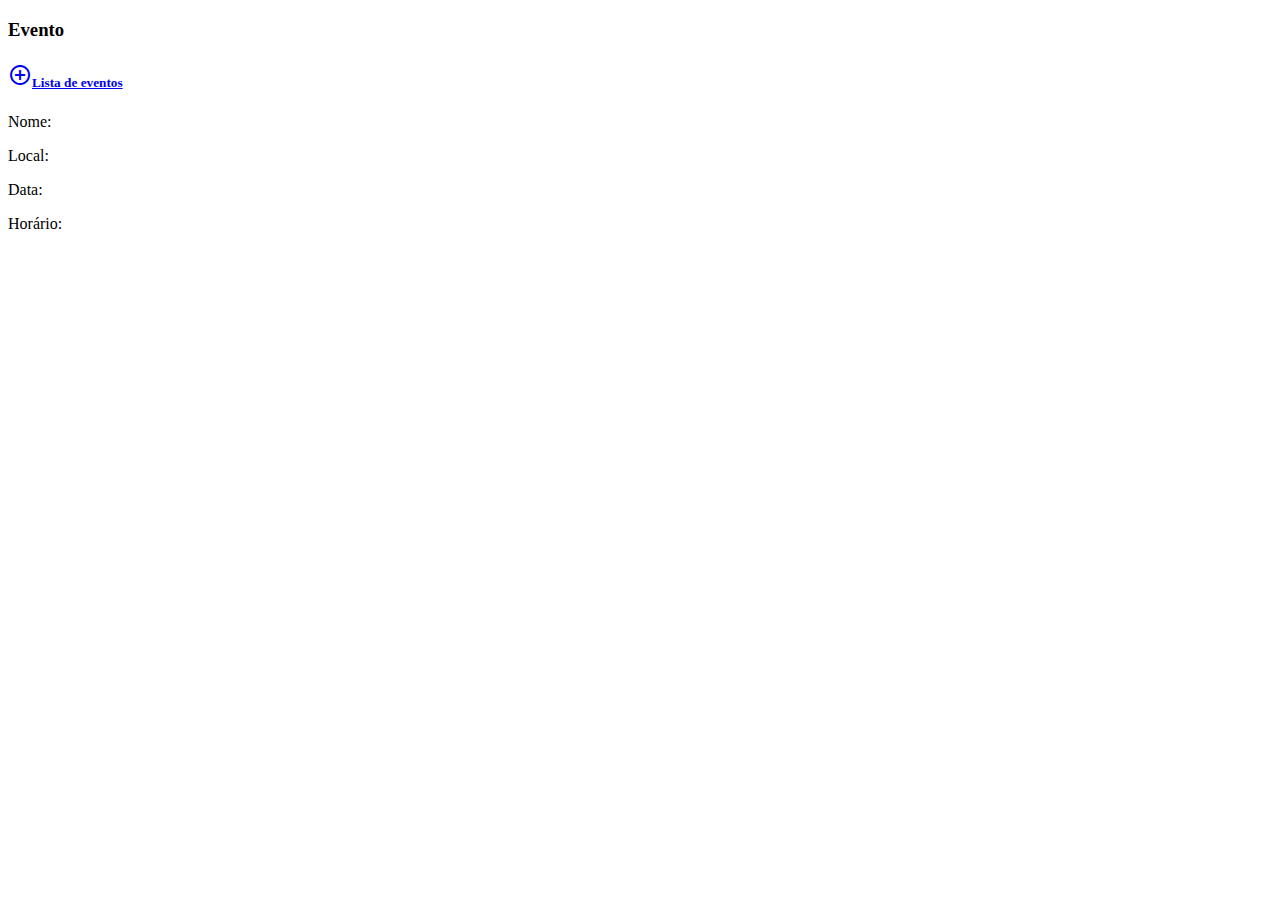
==== src/main/resources/templates/evento/detalhesEvento.html @ 44a93230 "Pequenas modificacoes" ====
<!DOCTYPE html>
<html xmlns:th="http://thymeleaf.org"
	xmlns:layout="http://www.ultraq.net.nz/thymeleaf/layout">
<head>
<meta charset="UTF-8">
<title>Eventos App</title>



<!--Import Google Icon Font-->
<link href="https://fonts.googleapis.com/icon?family=Material+Icons"
	rel="stylesheet" />
<!--Import materialize.css-->
<link type="text/css" rel="stylesheet"
	href="materialize/css/materialize.min.css" media="screen,projection" />

<!--Let browser know website is optimized for mobile-->
<meta name="viewport" content="width=device-width, initial-scale=1.0" />

<link rel="stylesheet" href="css/style.css">
</head>
<body>

	<h3>Evento</h3>

	<h5>
		<a href="/eventos" class="waves-effect waves-light btn"><i
		class="material-icons left">add_circle_outline</i>Lista de eventos</a>
	</h5>
	
	<div th:each="evento : ${evento}" class="container">
		<div class="row">
			<p>Nome: <span th:text="${evento.nome}"></span></p>
			<p>Local: <span th:text="${evento.local}"></span></p>
			<p>Data: <span th:text="${evento.data}"></span></p>
			<p>Horário: <span th:text="${evento.hora}"></span></p>
		</div>
		
	</div>
	
	
	<!--JavaScript at end of body for optimized loading-->
	<script type="text/javascript" src="materialize/js/materialize.min.js"></script>
</body>
</html>
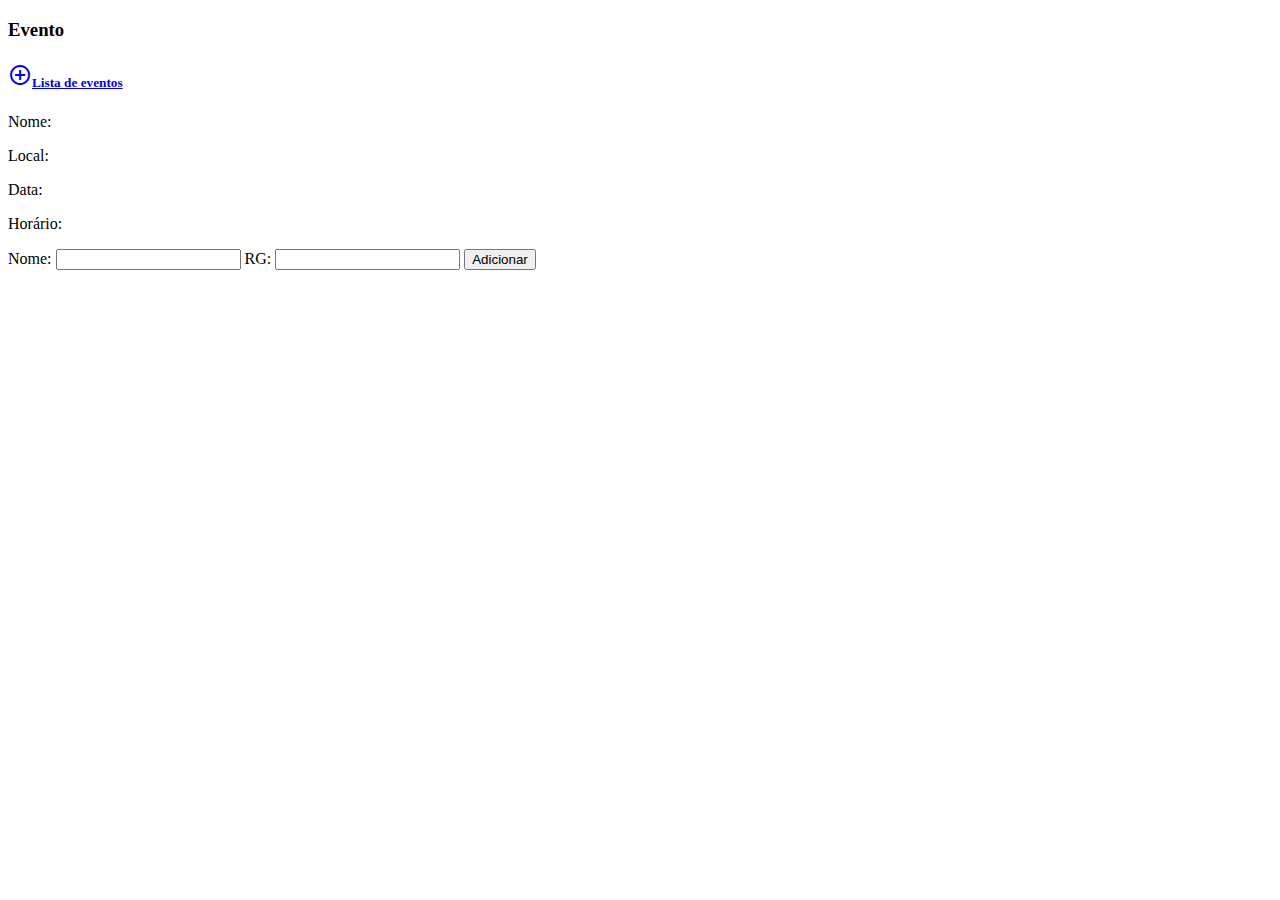
==== commit c28a5f22: "Relacionando entidades @OneToMany e @ManyToOne" ====
--- a/src/main/resources/templates/evento/detalhesEvento.html
+++ b/src/main/resources/templates/evento/detalhesEvento.html
@@ -36,6 +36,12 @@
 			<p>Horário: <span th:text="${evento.hora}"></span></p>
 		</div>
 		
+		<form method="post">
+			Nome: <input type="text" value="" name="nomeConvidado"/>
+			RG: <input type="text" value="" name="rg"/>
+			<button class="waves-effect waves-light btn" type="submit" >Adicionar</button>
+		</form>
+		
 	</div>
 	
 	
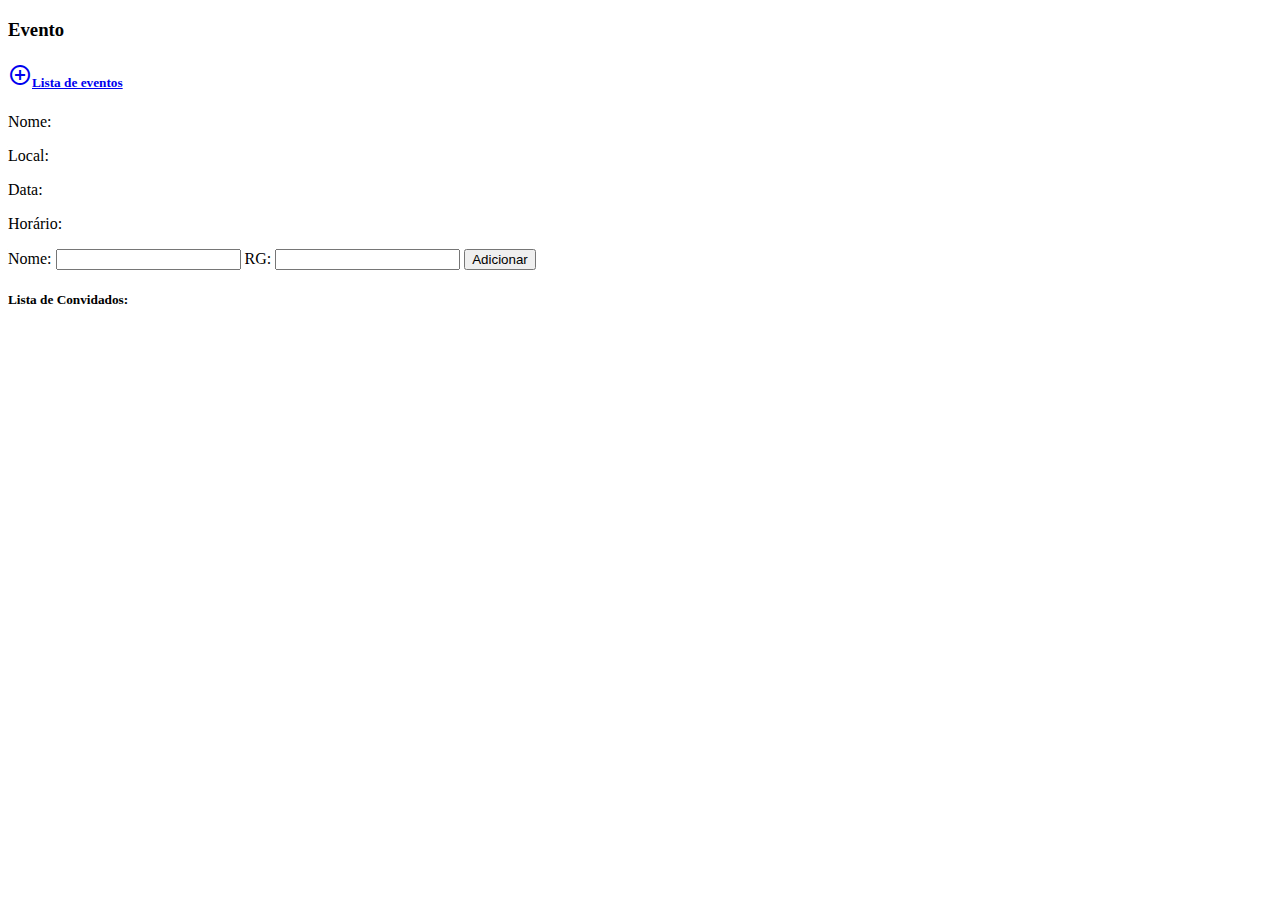
==== commit b5283a49: "Incercao de lista de convidados back e front" ====
--- a/src/main/resources/templates/evento/detalhesEvento.html
+++ b/src/main/resources/templates/evento/detalhesEvento.html
@@ -25,26 +25,47 @@
 
 	<h5>
 		<a href="/eventos" class="waves-effect waves-light btn"><i
-		class="material-icons left">add_circle_outline</i>Lista de eventos</a>
+			class="material-icons left">add_circle_outline</i>Lista de eventos</a>
 	</h5>
-	
+
 	<div th:each="evento : ${evento}" class="container">
 		<div class="row">
-			<p>Nome: <span th:text="${evento.nome}"></span></p>
-			<p>Local: <span th:text="${evento.local}"></span></p>
-			<p>Data: <span th:text="${evento.data}"></span></p>
-			<p>Horário: <span th:text="${evento.hora}"></span></p>
+			<p>
+				Nome: <span th:text="${evento.nome}"></span>
+			</p>
+			<p>
+				Local: <span th:text="${evento.local}"></span>
+			</p>
+			<p>
+				Data: <span th:text="${evento.data}"></span>
+			</p>
+			<p>
+				Horário: <span th:text="${evento.hora}"></span>
+			</p>
 		</div>
-		
+
 		<form method="post">
-			Nome: <input type="text" value="" name="nomeConvidado"/>
-			RG: <input type="text" value="" name="rg"/>
-			<button class="waves-effect waves-light btn" type="submit" >Adicionar</button>
+			Nome: <input type="text" value="" name="nomeConvidado" /> RG: <input
+				type="text" value="" name="rg" />
+			<button class="waves-effect waves-light btn" type="submit">Adicionar</button>
 		</form>
 		
-	</div>
-	
-	
+		<h5>Lista de Convidados: </h5>
+		<div class="container" th:each="convidado : ${convidados}">
+			<div class="row">
+				<div class="input.field col s6">
+					<p><span th:text="${convidado.nomeConvidado}"></span></p>
+				</div><!-- /input.field col s6 -->
+				<div class="input.field col s3">
+					<p><span th:text="${convidado.rg}"></span></p>
+				</div><!-- /input.field col s3 -->
+			</div><!-- /row -->
+		</div><!-- /container-convidados -->
+		
+		
+	</div><!-- /container -->
+
+
 	<!--JavaScript at end of body for optimized loading-->
 	<script type="text/javascript" src="materialize/js/materialize.min.js"></script>
 </body>
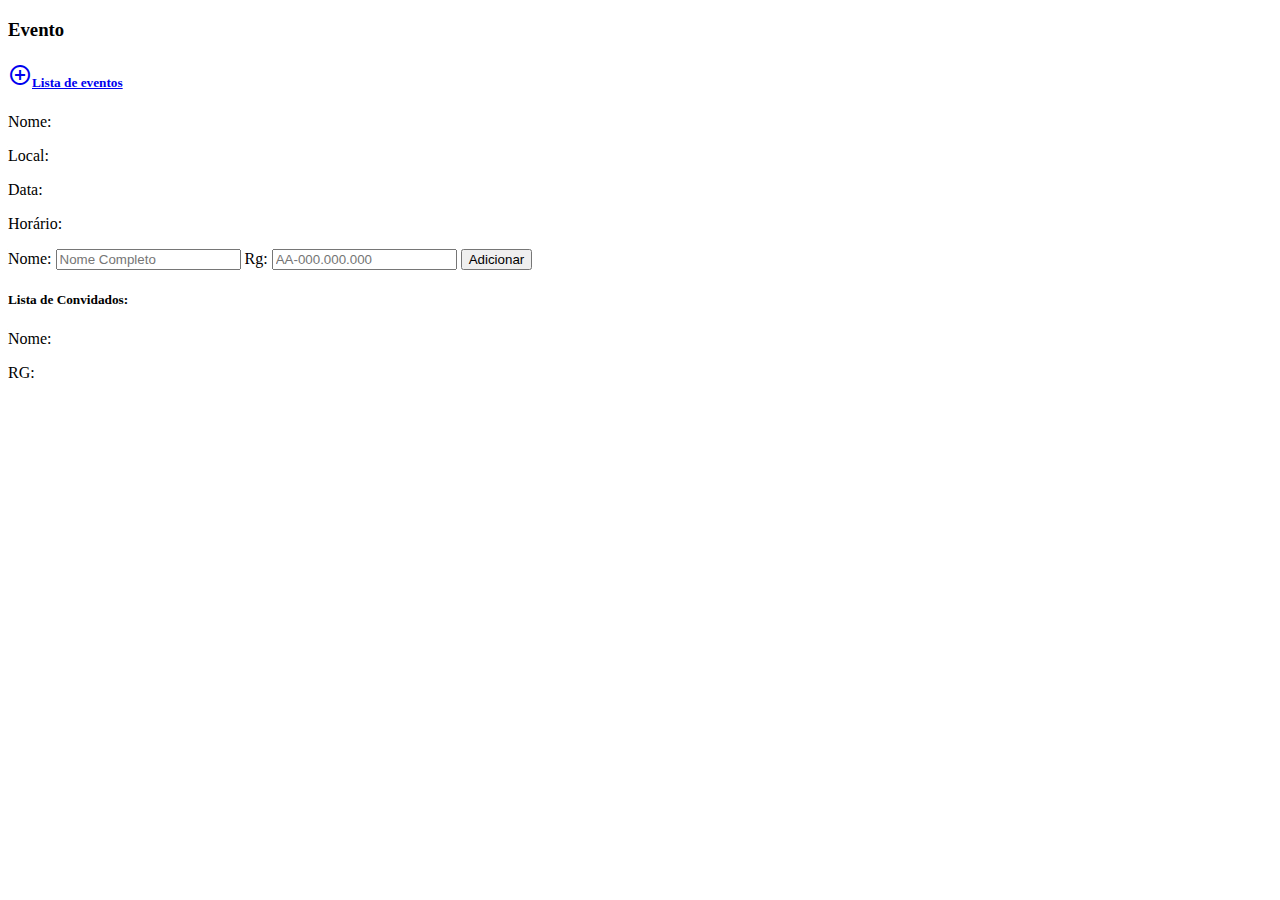
==== commit a46ddb8f: "Validacao dos campos de dados" ====
--- a/src/main/resources/templates/evento/detalhesEvento.html
+++ b/src/main/resources/templates/evento/detalhesEvento.html
@@ -30,35 +30,31 @@
 
 	<div th:each="evento : ${evento}" class="container">
 		<div class="row">
-			<p>
-				Nome: <span th:text="${evento.nome}"></span>
-			</p>
-			<p>
-				Local: <span th:text="${evento.local}"></span>
-			</p>
-			<p>
-				Data: <span th:text="${evento.data}"></span>
-			</p>
-			<p>
-				Horário: <span th:text="${evento.hora}"></span>
-			</p>
+			<p>Nome: <span th:text="${evento.nome}"></span></p>
+			<p>Local: <span th:text="${evento.local}"></span></p>
+			<p>Data: <span th:text="${evento.data}"></span></p>
+			<p>Horário: <span th:text="${evento.hora}"></span></p>
 		</div>
 
-		<form method="post">
-			Nome: <input type="text" value="" name="nomeConvidado" /> RG: <input
-				type="text" value="" name="rg" />
+		<th:block th:include="mensagemValidacao"></th:block>
+		<div class="container formConvidado">
+		<form method="post" th:object="${convidado}">
+			Nome: <input type="text" value="" name="nomeConvidado" placeholder="Nome Completo"/>
+			Rg: <input type="text" value="" name="rg" placeholder="AA-000.000.000" class="validate"/>
 			<button class="waves-effect waves-light btn" type="submit">Adicionar</button>
 		</form>
+		</div>
 		
 		<h5>Lista de Convidados: </h5>
 		<div class="container" th:each="convidado : ${convidados}">
 			<div class="row">
 				<div class="input.field col s6">
-					<p><span th:text="${convidado.nomeConvidado}"></span></p>
+					<p>Nome: <span th:text="${convidado.nomeConvidado}"></span></p>
 				</div><!-- /input.field col s6 -->
-				<div class="input.field col s3">
-					<p><span th:text="${convidado.rg}"></span></p>
-				</div><!-- /input.field col s3 -->
+				<div class="input.field col s6">
+					<p>RG: <span th:text="${convidado.rg}"></span></p>
+				</div><!-- /rg -->
+				
 			</div><!-- /row -->
 		</div><!-- /container-convidados -->
 		
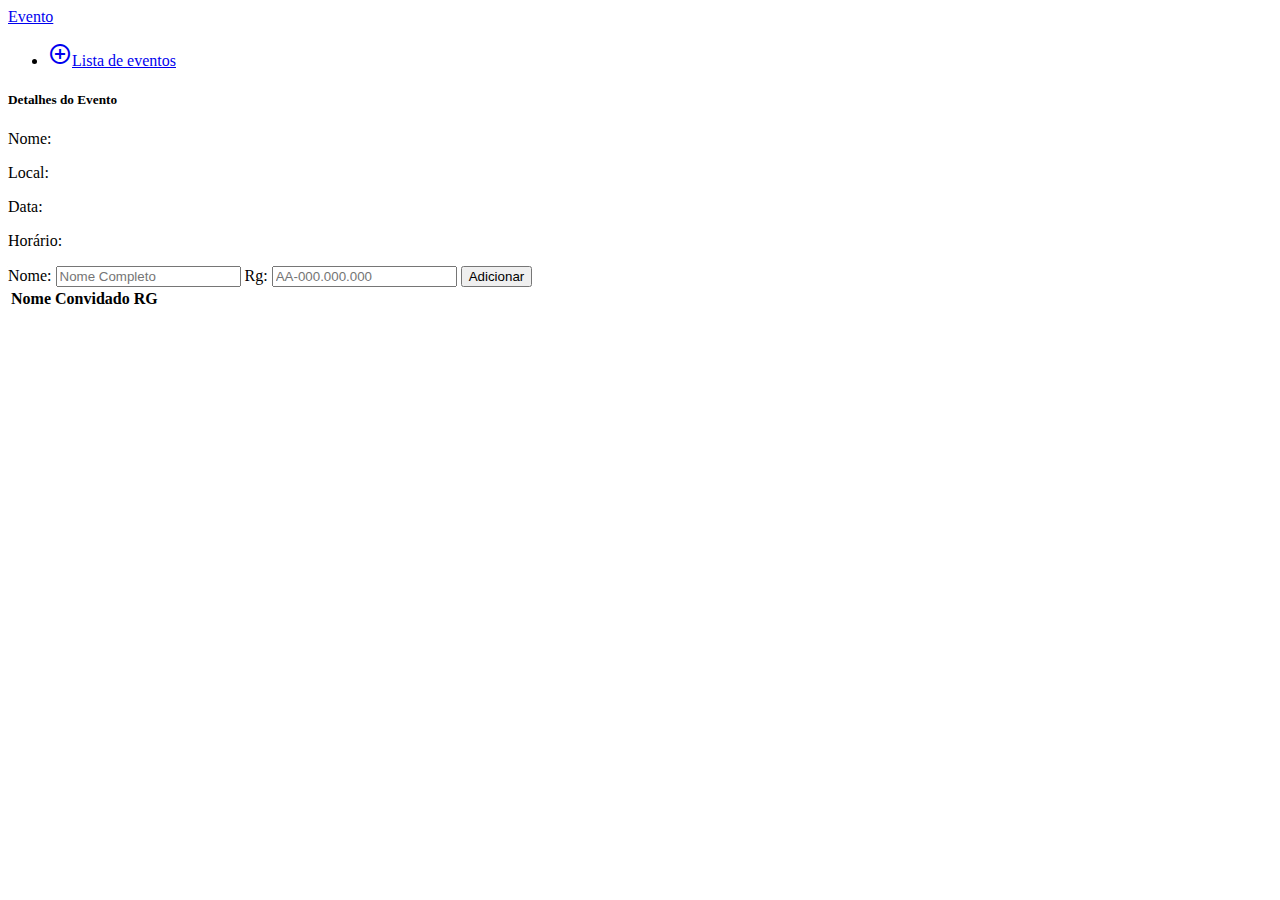
==== commit 4a5add67: "Formatacao CSS das paginas html" ====
--- a/src/main/resources/templates/evento/detalhesEvento.html
+++ b/src/main/resources/templates/evento/detalhesEvento.html
@@ -17,49 +17,65 @@
 <!--Let browser know website is optimized for mobile-->
 <meta name="viewport" content="width=device-width, initial-scale=1.0" />
 
-<link rel="stylesheet" href="css/style.css">
+<link rel="stylesheet" href="style/style.css">
 </head>
 <body>
 
-	<h3>Evento</h3>
+	<header>
+		<nav>
+			<div class="nav-wrapper">
+				<a href="#" class="brand-logo">Evento</a>
+				<ul id="nav-mobile" class="right hide-on-med-and-down">
+					<li><a href="/eventos" class="waves-effect waves-light btn"><i
+							class="material-icons left">add_circle_outline</i>Lista de
+							eventos</a></li>
 
-	<h5>
-		<a href="/eventos" class="waves-effect waves-light btn"><i
-			class="material-icons left">add_circle_outline</i>Lista de eventos</a>
-	</h5>
+				</ul>
+			</div>
+		</nav>
 
-	<div th:each="evento : ${evento}" class="container">
+	</header>
+
+	<div th:each="evento : ${evento}" class="container detalhesEvento">
+	<h5>Detalhes do Evento</h5>
 		<div class="row">
 			<p>Nome: <span th:text="${evento.nome}"></span></p>
 			<p>Local: <span th:text="${evento.local}"></span></p>
 			<p>Data: <span th:text="${evento.data}"></span></p>
 			<p>Horário: <span th:text="${evento.hora}"></span></p>
 		</div>
+		
+	</div><!-- /container -->
 
 		<th:block th:include="mensagemValidacao"></th:block>
+
 		<div class="container formConvidado">
-		<form method="post" th:object="${convidado}">
-			Nome: <input type="text" value="" name="nomeConvidado" placeholder="Nome Completo"/>
-			Rg: <input type="text" value="" name="rg" placeholder="AA-000.000.000" class="validate"/>
-			<button class="waves-effect waves-light btn" type="submit">Adicionar</button>
-		</form>
+			<form method="post" th:object="${convidado}">
+				Nome: <input type="text" value="" name="nomeConvidado" placeholder="Nome Completo" /> 
+				Rg: <input type="text" value="" name="rg" placeholder="AA-000.000.000" class="validate" />
+				<button class="waves-effect waves-light btn" type="submit">Adicionar</button>
+			</form>
 		</div>
-		
-		<h5>Lista de Convidados: </h5>
-		<div class="container" th:each="convidado : ${convidados}">
-			<div class="row">
-				<div class="input.field col s6">
-					<p>Nome: <span th:text="${convidado.nomeConvidado}"></span></p>
-				</div><!-- /input.field col s6 -->
-				<div class="input.field col s6">
-					<p>RG: <span th:text="${convidado.rg}"></span></p>
-				</div><!-- /rg -->
+
+		<table class="container tabelaConvidado">
+		<thead>
+			<tr>
+				<th>Nome Convidado</th>
+				<th>RG</th>
 				
-			</div><!-- /row -->
-		</div><!-- /container-convidados -->
-		
-		
-	</div><!-- /container -->
+			</tr>
+		</thead>
+		<tbody>
+			<tr th:each="convidado : ${convidados}">
+				<td><span th:text="${convidado.nomeConvidado}"></span></td>
+				<td><span th:text="${convidado.rg}"></span></td>
+				
+			</tr>
+		</tbody>
+	</table>
+
+
+	
 
 
 	<!--JavaScript at end of body for optimized loading-->
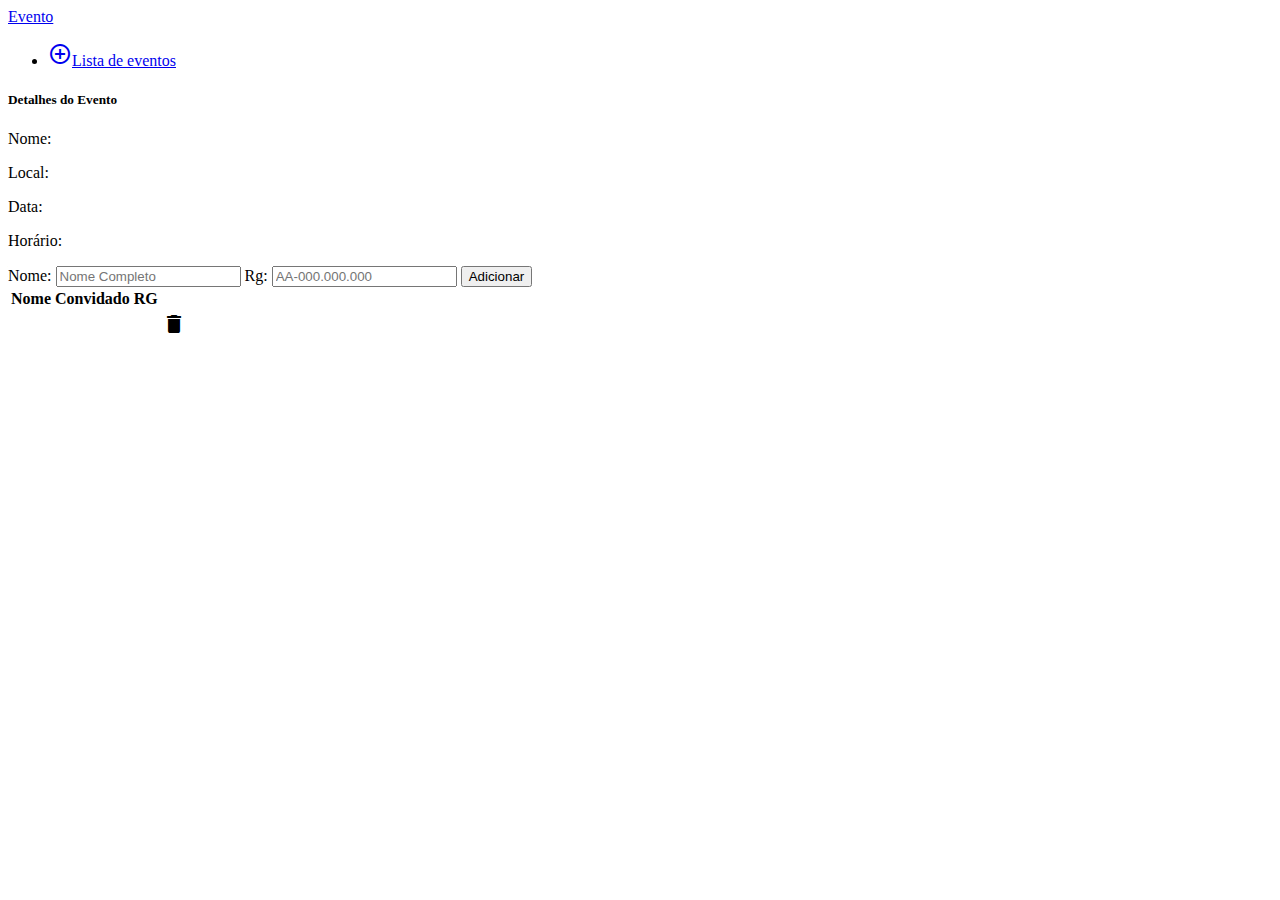
==== commit 4805ba31: "aplicativo sem resolucao - erro ao deletar evento" ====
--- a/src/main/resources/templates/evento/detalhesEvento.html
+++ b/src/main/resources/templates/evento/detalhesEvento.html
@@ -69,7 +69,7 @@
 			<tr th:each="convidado : ${convidados}">
 				<td><span th:text="${convidado.nomeConvidado}"></span></td>
 				<td><span th:text="${convidado.rg}"></span></td>
-				
+				<td><a class="waves-effect waves-light btn-small" th:href="${(#mvc.url('EC#deletarConvidado').arg(0, convidado.rg)).build()}"><i class="material-icons left">delete</i></a></td>
 			</tr>
 		</tbody>
 	</table>
